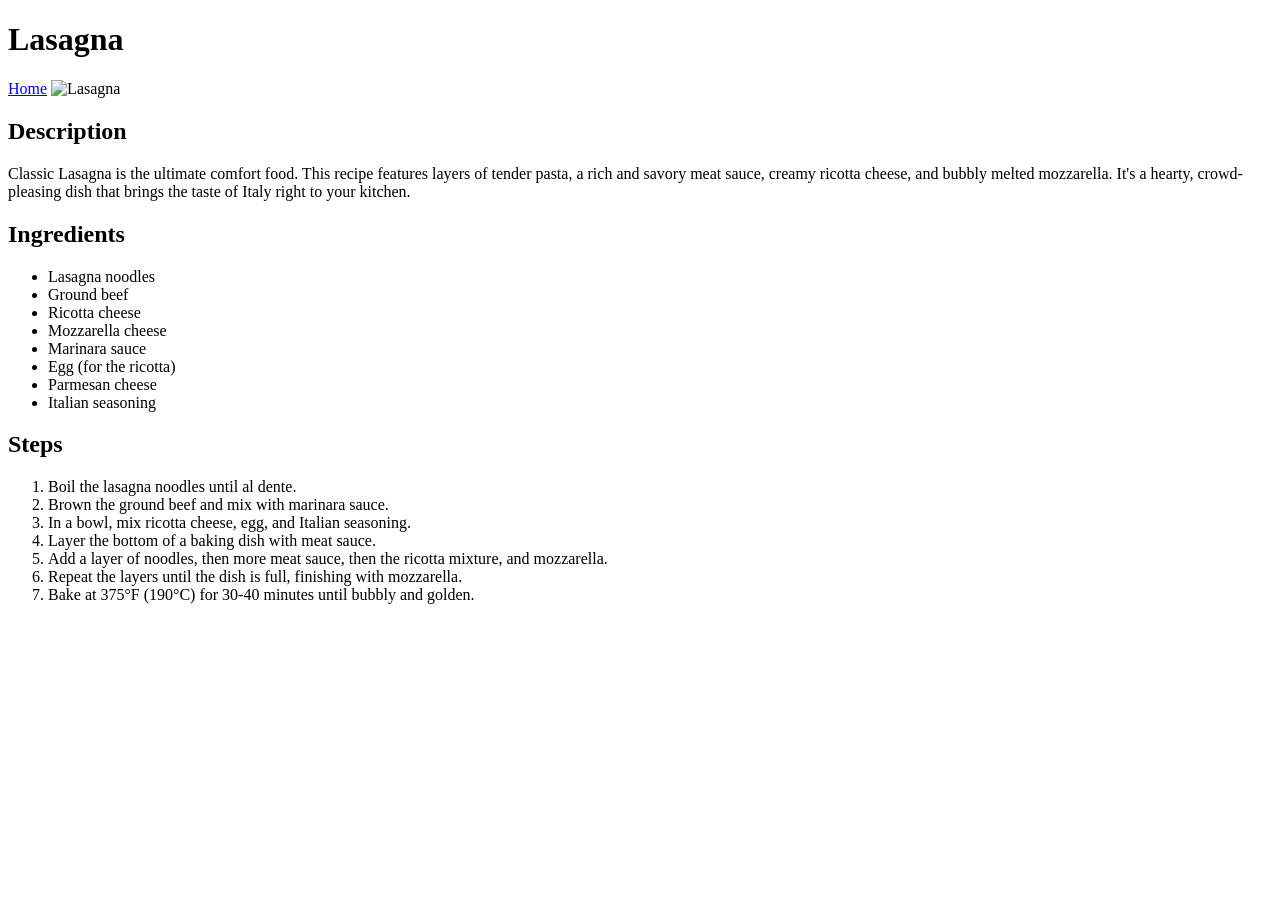
==== recipes/lasagna.html @ 6b5c7b42 "add lasagna ingredients and steps" ====
<!DOCTYPE html>
<html lang="en">
<head>
    <meta charset="UTF-8">
    <meta name="viewport" content="width=device-width, initial-scale=1.0">
    <title>Lasagna</title>
</head>
<body>
    <h1>Lasagna</h1>
    <a href='../index.html'>Home</a>
    <img src='https://images.pexels.com/photos/6046493/pexels-photo-6046493.jpeg'
    alt='Lasagna' height='640' width='960'>
    <h2>Description</h2>
    <p>Classic Lasagna is the ultimate comfort food. This recipe features layers of tender pasta, a rich and savory meat sauce, creamy ricotta cheese, and bubbly melted mozzarella. It's a hearty, crowd-pleasing dish that brings the taste of Italy right to your kitchen.</p>
    <h2>Ingredients</h2>
    <ul>
        <li>Lasagna noodles</li>
        <li>Ground beef</li>
        <li>Ricotta cheese</li>
        <li>Mozzarella cheese</li>
        <li>Marinara sauce</li>
        <li>Egg (for the ricotta)</li>
        <li>Parmesan cheese</li>
        <li>Italian seasoning</li>
    </ul>
    <h2>Steps</h2>
    <ol>
        <li>Boil the lasagna noodles until al dente.</li>
        <li>Brown the ground beef and mix with marinara sauce.</li>
        <li>In a bowl, mix ricotta cheese, egg, and Italian seasoning.</li>
        <li>Layer the bottom of a baking dish with meat sauce.</li>
        <li>Add a layer of noodles, then more meat sauce, then the ricotta mixture, and mozzarella.</li>
        <li>Repeat the layers until the dish is full, finishing with mozzarella.</li>
        <li>Bake at 375°F (190°C) for 30-40 minutes until bubbly and golden.</li>
    </ol>
</body>
</html>
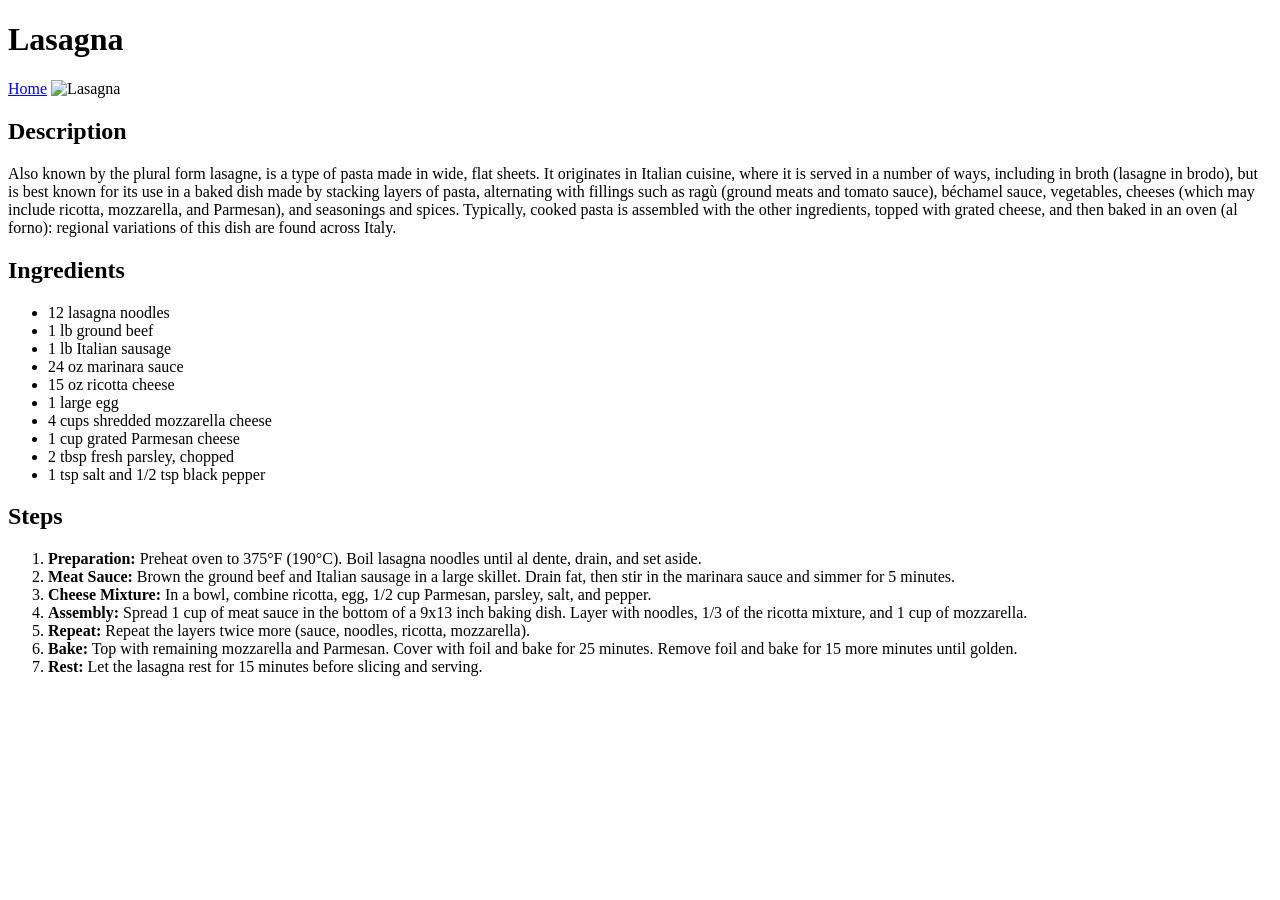
==== commit e65ae7f7: "update description, ingredients and steps" ====
--- a/recipes/lasagna.html
+++ b/recipes/lasagna.html
@@ -9,29 +9,34 @@
     <h1>Lasagna</h1>
     <a href='../index.html'>Home</a>
     <img src='https://images.pexels.com/photos/6046493/pexels-photo-6046493.jpeg'
-    alt='Lasagna' height='640' width='960'>
+    alt='Lasagna'>
     <h2>Description</h2>
-    <p>Classic Lasagna is the ultimate comfort food. This recipe features layers of tender pasta, a rich and savory meat sauce, creamy ricotta cheese, and bubbly melted mozzarella. It's a hearty, crowd-pleasing dish that brings the taste of Italy right to your kitchen.</p>
+    <p>Also known by the plural form lasagne, is a type of pasta made in wide, flat sheets. It originates in Italian cuisine, where it is served in a number of ways, including in broth (lasagne in brodo), 
+        but is best known for its use in a baked dish made by stacking layers of pasta, alternating with fillings such as ragù (ground meats and tomato sauce), 
+        béchamel sauce, vegetables, cheeses (which may include ricotta, mozzarella, and Parmesan), and seasonings and spices. 
+        Typically, cooked pasta is assembled with the other ingredients, topped with grated cheese, and then baked in an oven (al forno): regional variations of this dish are found across Italy.</p>
     <h2>Ingredients</h2>
     <ul>
-        <li>Lasagna noodles</li>
-        <li>Ground beef</li>
-        <li>Ricotta cheese</li>
-        <li>Mozzarella cheese</li>
-        <li>Marinara sauce</li>
-        <li>Egg (for the ricotta)</li>
-        <li>Parmesan cheese</li>
-        <li>Italian seasoning</li>
+        <li>12 lasagna noodles</li>
+        <li>1 lb ground beef</li>
+        <li>1 lb Italian sausage</li>
+        <li>24 oz marinara sauce</li>
+        <li>15 oz ricotta cheese</li>
+        <li>1 large egg</li>
+        <li>4 cups shredded mozzarella cheese</li>
+        <li>1 cup grated Parmesan cheese</li>
+        <li>2 tbsp fresh parsley, chopped</li>
+        <li>1 tsp salt and 1/2 tsp black pepper</li>
     </ul>
     <h2>Steps</h2>
     <ol>
-        <li>Boil the lasagna noodles until al dente.</li>
-        <li>Brown the ground beef and mix with marinara sauce.</li>
-        <li>In a bowl, mix ricotta cheese, egg, and Italian seasoning.</li>
-        <li>Layer the bottom of a baking dish with meat sauce.</li>
-        <li>Add a layer of noodles, then more meat sauce, then the ricotta mixture, and mozzarella.</li>
-        <li>Repeat the layers until the dish is full, finishing with mozzarella.</li>
-        <li>Bake at 375°F (190°C) for 30-40 minutes until bubbly and golden.</li>
+        <li><strong>Preparation:</strong> Preheat oven to 375°F (190°C). Boil lasagna noodles until al dente, drain, and set aside.</li>
+        <li><strong>Meat Sauce:</strong> Brown the ground beef and Italian sausage in a large skillet. Drain fat, then stir in the marinara sauce and simmer for 5 minutes.</li>
+        <li><strong>Cheese Mixture:</strong> In a bowl, combine ricotta, egg, 1/2 cup Parmesan, parsley, salt, and pepper.</li>
+        <li><strong>Assembly:</strong> Spread 1 cup of meat sauce in the bottom of a 9x13 inch baking dish. Layer with noodles, 1/3 of the ricotta mixture, and 1 cup of mozzarella.</li>
+        <li><strong>Repeat:</strong> Repeat the layers twice more (sauce, noodles, ricotta, mozzarella).</li>
+        <li><strong>Bake:</strong> Top with remaining mozzarella and Parmesan. Cover with foil and bake for 25 minutes. Remove foil and bake for 15 more minutes until golden.</li>
+        <li><strong>Rest:</strong> Let the lasagna rest for 15 minutes before slicing and serving.</li>
     </ol>
 </body>
 </html>
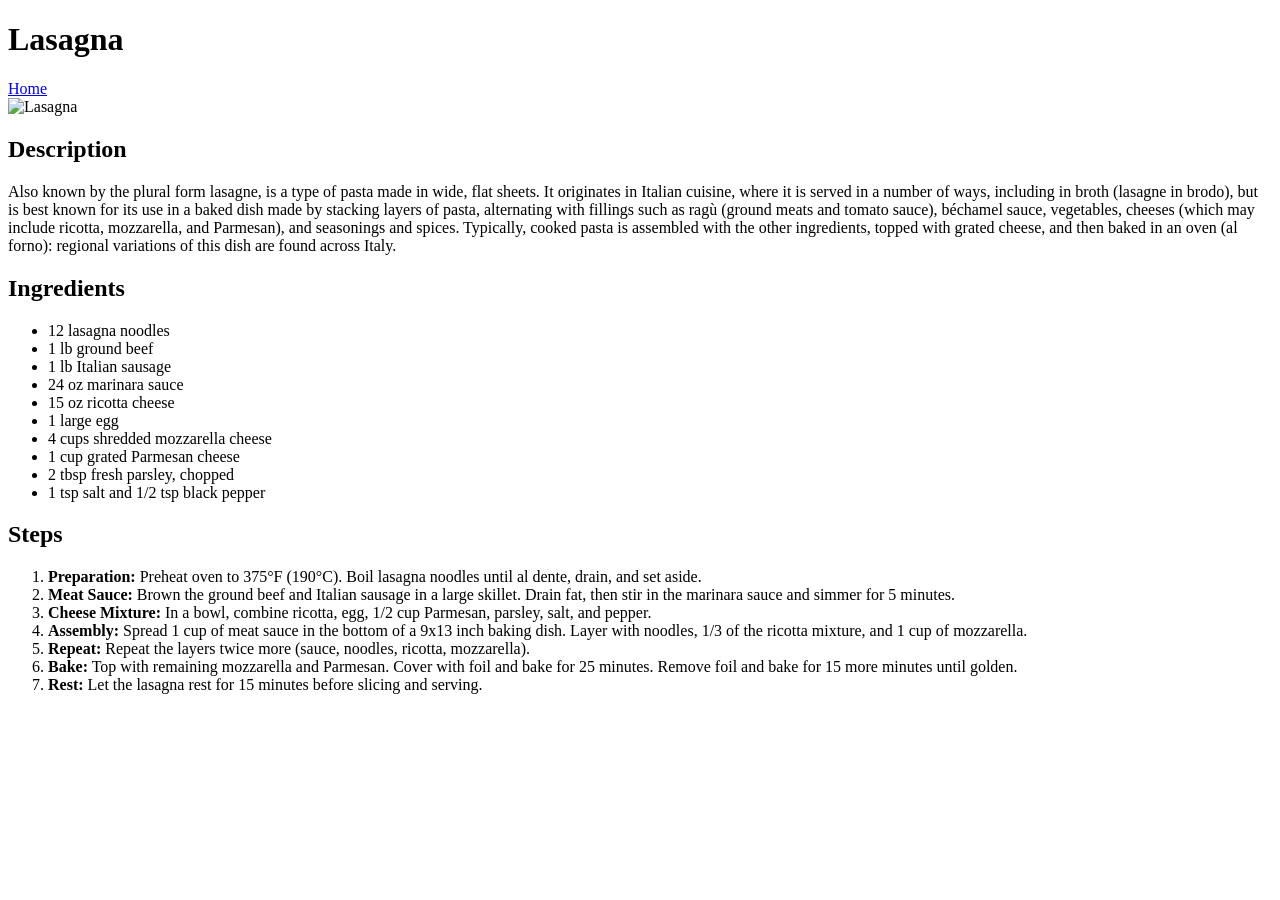
==== commit b7a86335: "add break to home link" ====
--- a/recipes/lasagna.html
+++ b/recipes/lasagna.html
@@ -7,9 +7,9 @@
 </head>
 <body>
     <h1>Lasagna</h1>
-    <a href='../index.html'>Home</a>
+    <a href='../index.html'>Home</a><br>
     <img src='https://images.pexels.com/photos/6046493/pexels-photo-6046493.jpeg'
-    alt='Lasagna'>
+    alt='Lasagna' width='400' height='auto'>
     <h2>Description</h2>
     <p>Also known by the plural form lasagne, is a type of pasta made in wide, flat sheets. It originates in Italian cuisine, where it is served in a number of ways, including in broth (lasagne in brodo), 
         but is best known for its use in a baked dish made by stacking layers of pasta, alternating with fillings such as ragù (ground meats and tomato sauce), 
